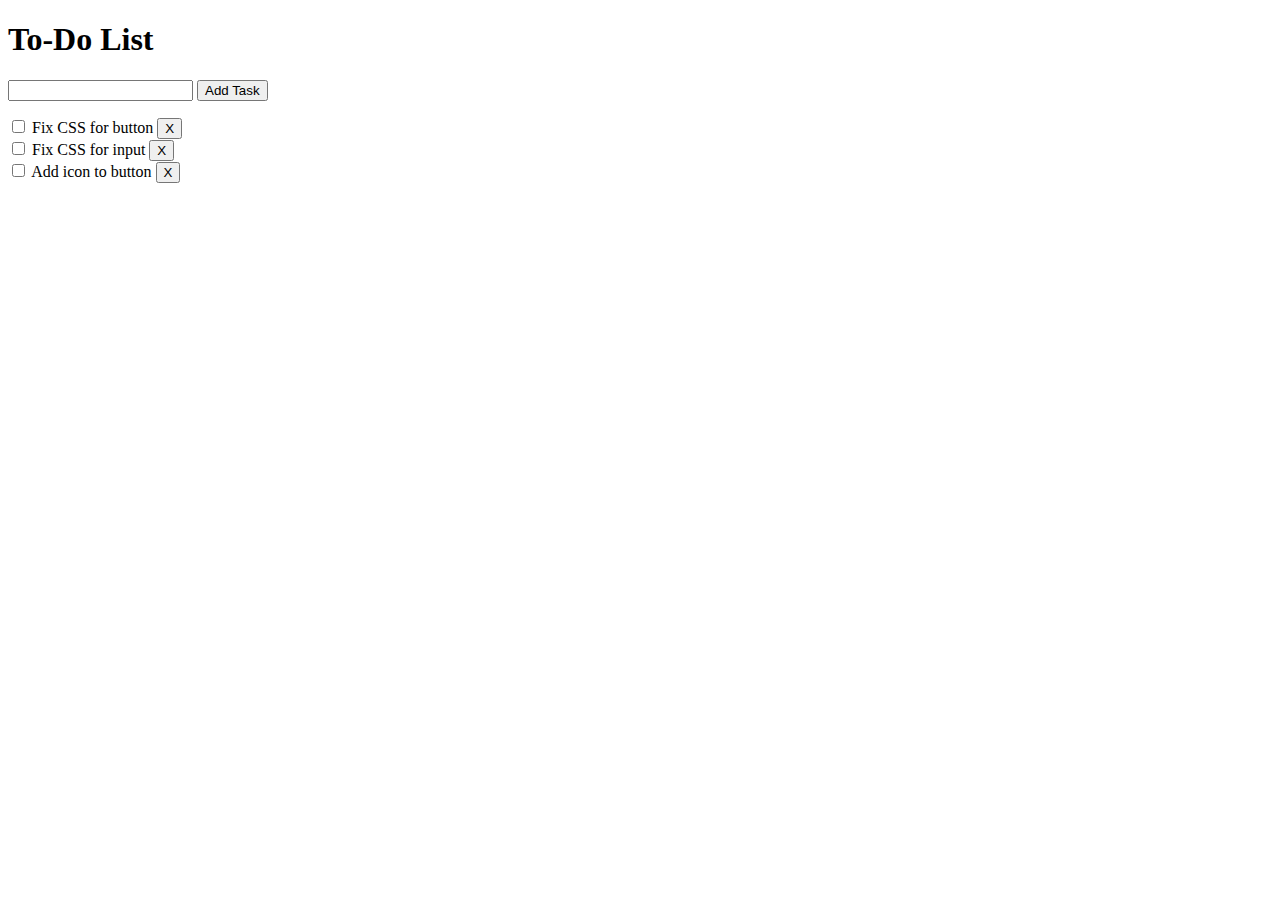
==== To-Do List/To-Do List/task/src/index.html @ 91904064 "ugly to-do list" ====
<!doctype html>
<html lang="en">
<head>
    <meta charset="UTF-8">
    <title>To-Do List</title>
    <link rel="stylesheet" href="style.css" />
</head>
<body>
<main class="flex-container">
    <h1>To-Do List</h1>

    <input class='custom-field' id="input-task">
    <button id="add-task-button">Add Task</button>
    <ul id="task-list">
        <li>
            <input type="checkbox">
            <span class="task">
                Fix CSS for button
            </span>
            <button class="delete-btn">X</button>
        </li>
        <li>
            <input type="checkbox">
            <span class="task">
                Fix CSS for input
            </span>
            <button class="delete-btn">X</button>
        </li>
        <li>
            <input type="checkbox">
            <span class="task">
                Add icon to button
            </span>
            <button class="delete-btn">X</button>
        </li>
    </ul>
</main>
</body>
</html>
---- To-Do List/To-Do List/task/src/style.css ----
#task-list{
    list-style: none;
    padding: 0;
}
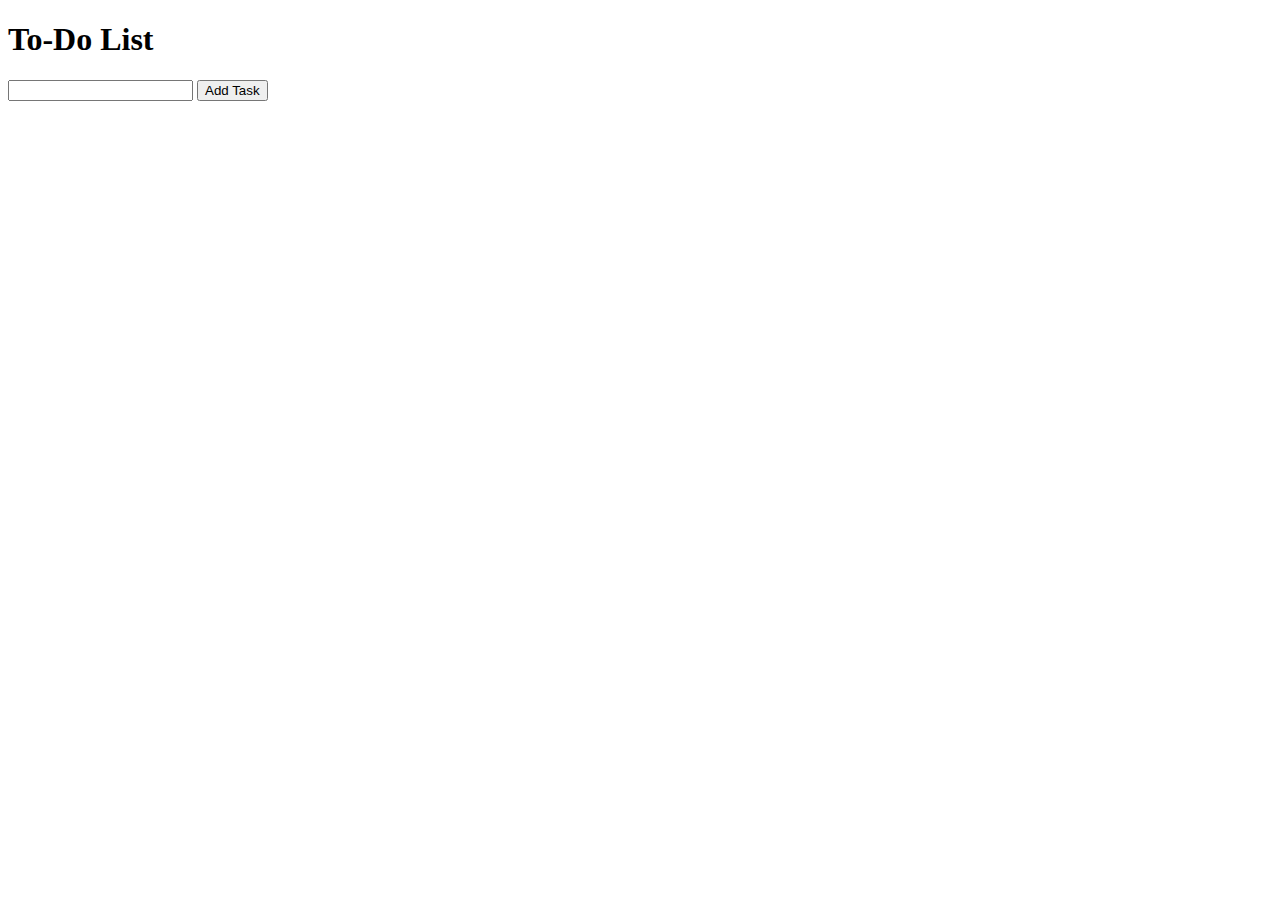
==== commit b20608c8: "ugly but working to-do list" ====
--- a/To-Do List/To-Do List/task/src/index.html
+++ b/To-Do List/To-Do List/task/src/index.html
@@ -4,6 +4,7 @@
     <meta charset="UTF-8">
     <title>To-Do List</title>
     <link rel="stylesheet" href="style.css" />
+
 </head>
 <body>
 <main class="flex-container">
@@ -12,28 +13,29 @@
     <input class='custom-field' id="input-task">
     <button id="add-task-button">Add Task</button>
     <ul id="task-list">
-        <li>
-            <input type="checkbox">
-            <span class="task">
-                Fix CSS for button
-            </span>
-            <button class="delete-btn">X</button>
-        </li>
-        <li>
-            <input type="checkbox">
-            <span class="task">
-                Fix CSS for input
-            </span>
-            <button class="delete-btn">X</button>
-        </li>
-        <li>
-            <input type="checkbox">
-            <span class="task">
-                Add icon to button
-            </span>
-            <button class="delete-btn">X</button>
-        </li>
+<!--        <li class="task-li">-->
+<!--            <input type="checkbox">-->
+<!--            <span class="task">-->
+<!--                Fix CSS for button-->
+<!--            </span>-->
+<!--            <button class="delete-btn">X</button>-->
+<!--        </li>-->
+<!--        <li class="task-li">-->
+<!--            <input type="checkbox">-->
+<!--            <span class="task">-->
+<!--                Fix CSS for input-->
+<!--            </span>-->
+<!--            <button class="delete-btn">X</button>-->
+<!--        </li>-->
+<!--        <li class="task-li">-->
+<!--            <input type="checkbox">-->
+<!--            <span class="task">-->
+<!--                Add icon to button-->
+<!--            </span>-->
+<!--            <button class="delete-btn">X</button>-->
+<!--        </li>-->
     </ul>
 </main>
+    <script src="main.js"></script>
 </body>
 </html>
